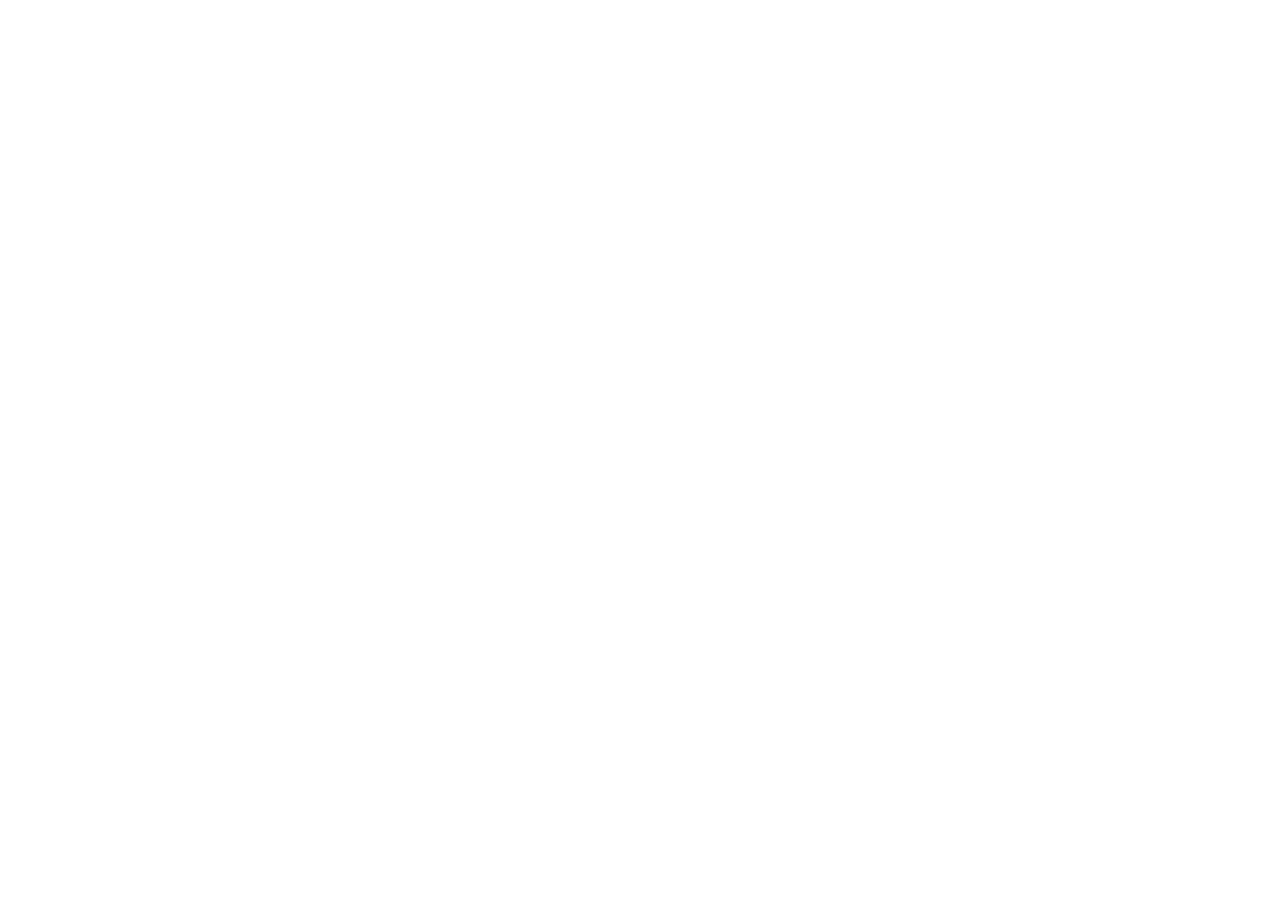
==== kurssi.html @ 2e530e7a "Tee uusi repo" ====
<!DOCTYPE html>

<html lang="fi">

<head>
    <title>JSON Example</title>
    <meta charset="utf-8">
    <meta name="viewport" content="width=device-width, initial-scale=1">
</head>

<body>
    <div id="vastaus">
        
    </div>
</body>
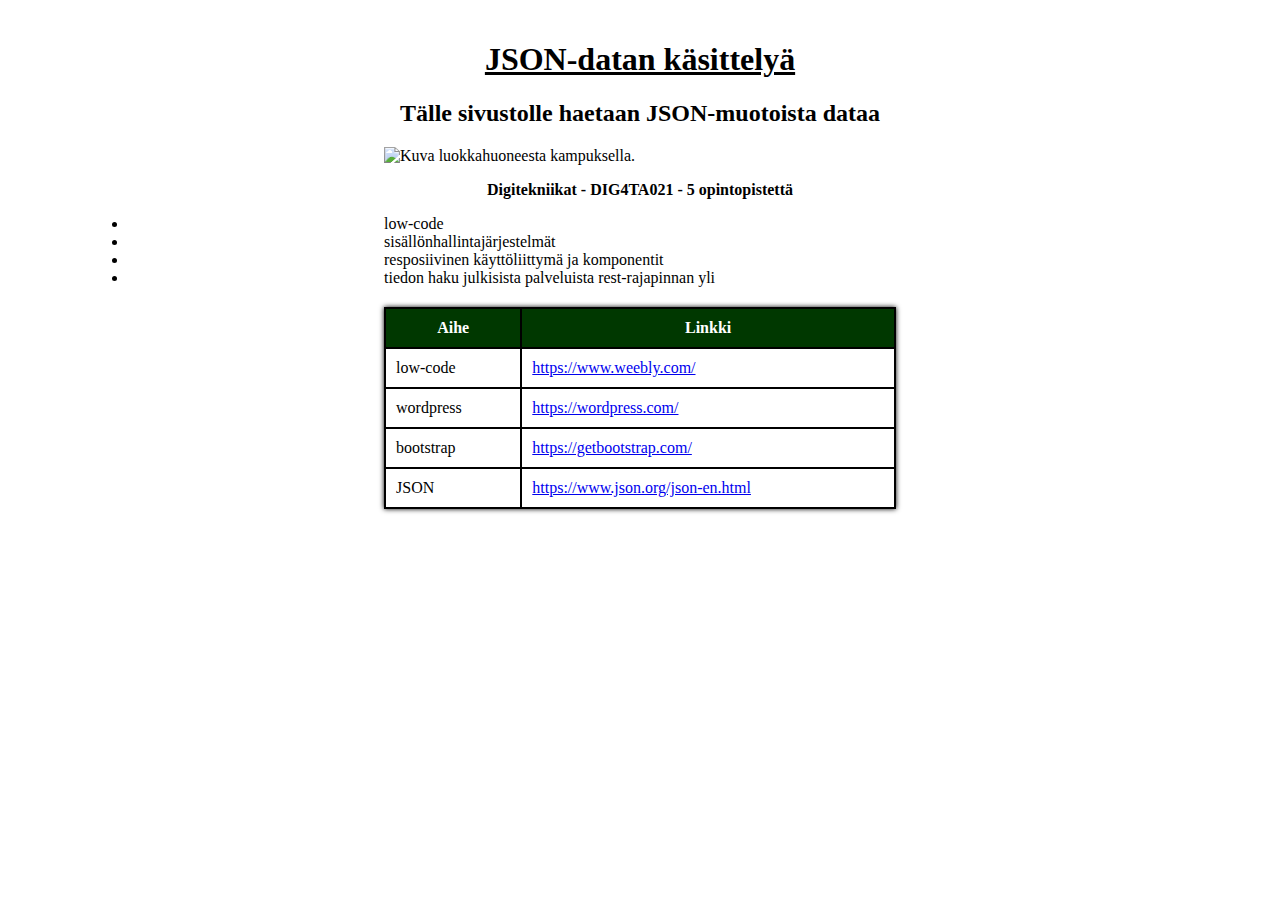
==== commit 1a4176ec: "Tee tehtava 1 valmiiksi" ====
--- a/kurssi.html
+++ b/kurssi.html
@@ -6,10 +6,17 @@
     <title>JSON Example</title>
     <meta charset="utf-8">
     <meta name="viewport" content="width=device-width, initial-scale=1">
+    <!-- HEADIIN TUOTU JS FILE, JOTTA SYNTAKSI OLISI YKSINKERTAISEMPAA -->
+    <script src="oma.js"></script>
+    <link rel="stylesheet" href="styles.css">
 </head>
 
-<body>
-    <div id="vastaus">
-        
-    </div>
+<body class="container">
+    <!-- TÄTÄ DIVIÄ KIRJOITAAN JS FILESSÄ -->
+    <div id="vastaus"></div>
+
+    <!-- TÄSSÄ HAETAAN SKRIPTI FETCHAA DATA. HUOMAA, ETTÄ MODULAARISUUDEN VUOKSI FETCHAA DATA SITTEN KUTSUU ERIKSEEN KERRO FUNKTIOTA, JOKA TEKEE AIEMPAAN DIVIIN VASTAUKSEN -->
+    <script>
+        fetchaaData();
+    </script>
 </body>--- a/styles.css
+++ b/styles.css
@@ -0,0 +1,56 @@
+body{
+    font-family:'Times New Roman', Times, serif,;
+}
+
+.container {
+    max-width: 80%;
+    margin: 0 auto;
+    padding: 20px;
+}
+
+
+.heading {
+    text-align: center;
+    text-decoration: underline;
+}
+
+.description {
+    text-align: center;
+}
+
+.JSONimage {
+    width: 50%;
+    display: flex;
+    margin: 0 auto;
+}
+
+.info {
+    text-align: center;
+    font-weight: bold;
+}
+
+.listing {
+    padding-left: 20vw;
+}
+
+.table {
+    border-collapse: collapse;
+    margin-top: 20px;
+    box-shadow: 0px 0px 5px black;
+    width: 50%;
+}
+
+.table th, .table td {
+    border: 2px solid black;
+    padding: 10px;
+}
+
+.table th{
+    background-color: rgb(0, 56, 0);
+    color: white
+}
+
+.centered {
+    display: flex;
+    justify-content: center;
+}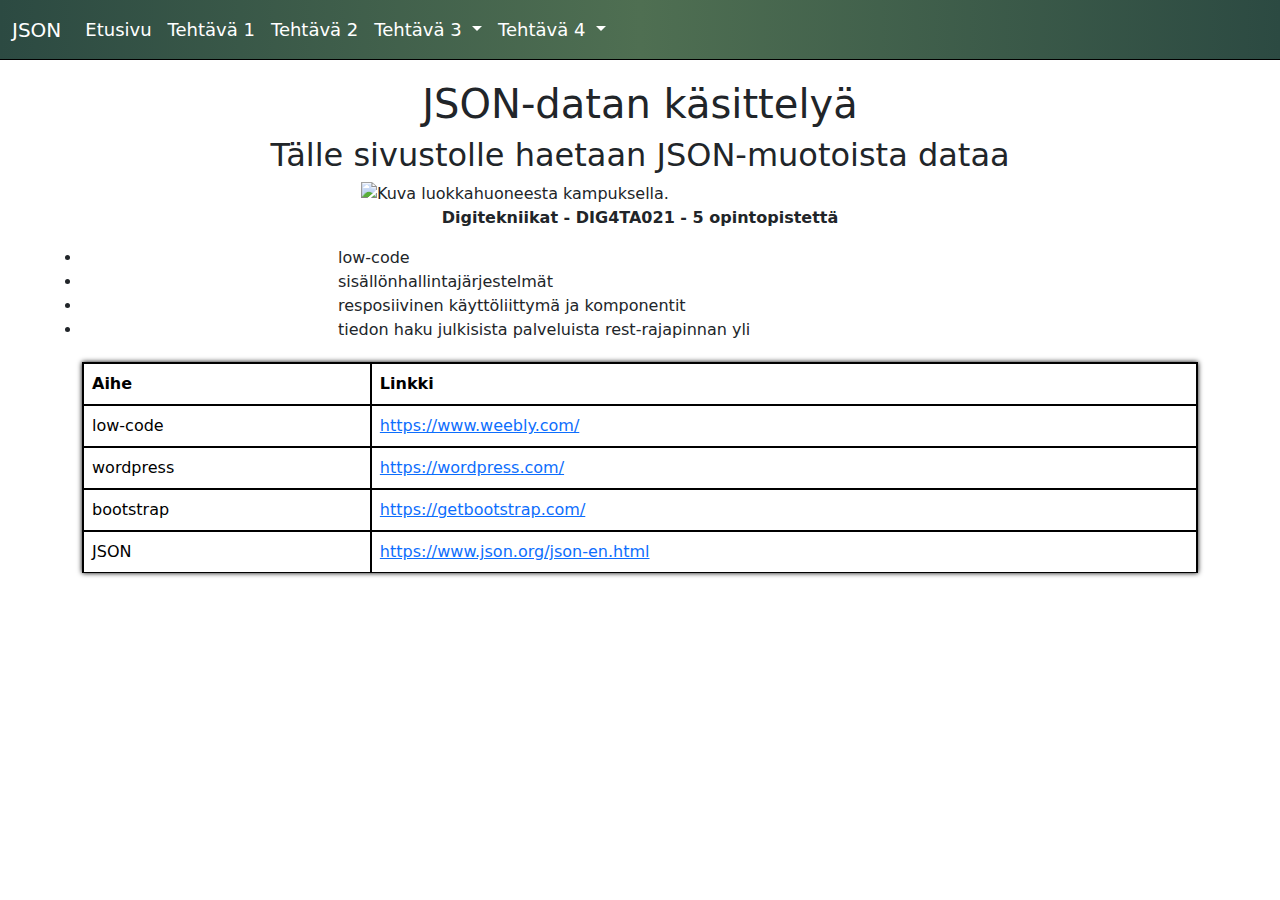
==== commit ad5255d2: "Muokkaa navigaatio, kommentoi, muokkaa responsiiviuutta" ====
--- a/kurssi.html
+++ b/kurssi.html
@@ -3,20 +3,28 @@
 <html lang="fi">
 
 <head>
-    <title>JSON Example</title>
+    <title>JSON teht1</title>
     <meta charset="utf-8">
     <meta name="viewport" content="width=device-width, initial-scale=1">
     <!-- HEADIIN TUOTU JS FILE, JOTTA SYNTAKSI OLISI YKSINKERTAISEMPAA -->
     <script src="oma.js"></script>
     <link rel="stylesheet" href="styles.css">
+    <link href="https://cdn.jsdelivr.net/npm/bootstrap@5.3.3/dist/css/bootstrap.min.css" rel="stylesheet">
+    <script src="https://cdn.jsdelivr.net/npm/bootstrap@5.3.3/dist/js/bootstrap.bundle.min.js"></script>
 </head>
 
-<body class="container">
-    <!-- TÄTÄ DIVIÄ KIRJOITAAN JS FILESSÄ -->
-    <div id="vastaus"></div>
+<body>
+    <!-- LIITETÄÄN NAVBAR "ID=NAVBAR" PAIKALLE JA SE LADATAAN SKRIPTIN AVULLA MÄÄRITELLYSTÄ FILESTÄ, JOTTA NAV KOODIA EI TARVITSE TOISTAA JOKAISELLA SIVULLA -->
+    <div id="navbar"></div>
+    <script src="scripts/loadNav.js"></script>
 
-    <!-- TÄSSÄ HAETAAN SKRIPTI FETCHAA DATA. HUOMAA, ETTÄ MODULAARISUUDEN VUOKSI FETCHAA DATA SITTEN KUTSUU ERIKSEEN KERRO FUNKTIOTA, JOKA TEKEE AIEMPAAN DIVIIN VASTAUKSEN -->
-    <script>
-        fetchaaData();
-    </script>
+    <div class="container">
+        <!-- TÄTÄ DIVIÄ KIRJOITAAN JS FILESSÄ -->
+        <div id="vastaus"></div>
+
+        <!-- TÄSSÄ HAETAAN SKRIPTI FETCHAA DATA. HUOMAA, ETTÄ MODULAARISUUDEN VUOKSI FETCHAA DATA SITTEN KUTSUU ERIKSEEN KERRO FUNKTIOTA, JOKA TEKEE AIEMPAAN DIVIIN VASTAUKSEN -->
+        <script>
+            fetchaaData();
+        </script>
+    </div>
 </body>--- a/styles.css
+++ b/styles.css
@@ -3,7 +3,7 @@
 }
 
 .container {
-    max-width: 80%;
+    max-width: 90%;
     margin: 0 auto;
     padding: 20px;
 }
@@ -11,7 +11,6 @@
 
 .heading {
     text-align: center;
-    text-decoration: underline;
 }
 
 .description {
@@ -29,8 +28,33 @@
     font-weight: bold;
 }
 
-.listing {
-    padding-left: 20vw;
+@media(max-width:425px){
+    .listing {
+        font-size: 13px;
+        padding-left: none;
+    }
+    .description {
+        font-size: smaller;
+    }
+    .heading {
+        font-size: 18px;
+    }
+    .info {
+        font-size: 13px;
+    }
+    .JSONimage{
+        width: 90%;
+        padding-bottom: 10px;
+    }
+    .d-flex{
+        flex-direction: column;
+    }
+}
+
+@media(min-width: 426px){
+    .listing {
+        padding-left: 20vw;
+    }
 }
 
 .table {
@@ -53,4 +77,31 @@
 .centered {
     display: flex;
     justify-content: center;
+}
+
+.weather-box{
+    border-radius: 10px;
+    box-shadow: 0px 0px 5px black;
+}
+
+.navbar-collapse.show + .navbar-brand{
+    display: none;
+}
+
+.navbar {
+    background: linear-gradient(90deg, #2C4A42, #4F6F52, #2C4A42);
+    font-size: 18px;
+    border-bottom: 1px solid #000000;
+    font-weight: 500;
+
+}
+
+.navbar .nav-link,
+.navbar-brand {
+    color: white !important;
+    transition: color 0.3s ease-in-out;
+}
+
+.navbar-toggler-icon {
+  background-image: url("data:image/svg+xml,%3csvg xmlns='http://www.w3.org/2000/svg' viewBox='0 0 30 30'%3e%3cpath stroke='rgba(255, 255, 255, 1)' stroke-linecap='round' stroke-miterlimit='10' stroke-width='2' d='M4 7h22M4 15h22M4 23h22'/%3e%3c/svg%3e") !important;
 }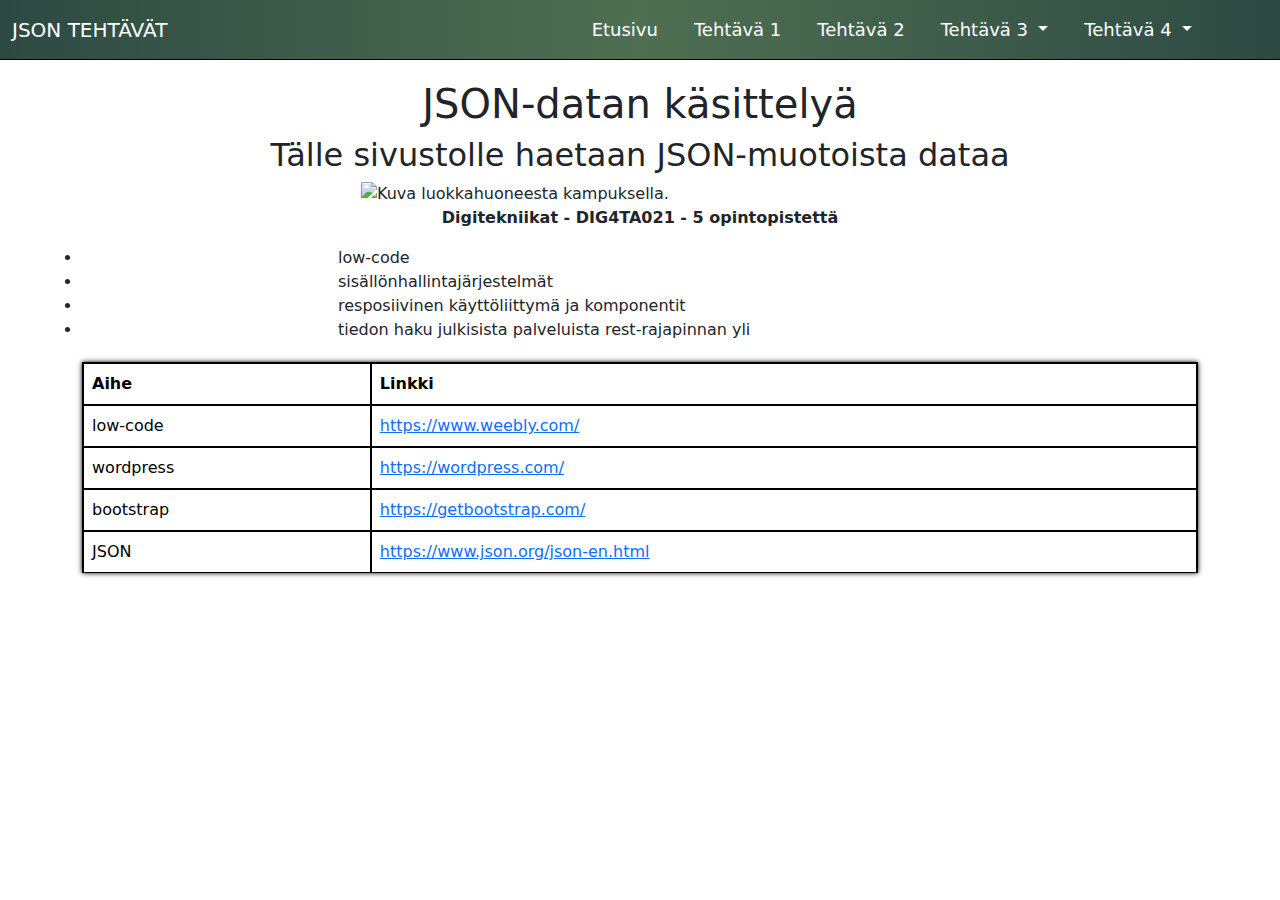
==== commit 7235260b: "Siisti ja kommentoi koodia. Valmiina palautettavaksi" ====
--- a/kurssi.html
+++ b/kurssi.html
@@ -7,7 +7,7 @@
     <meta charset="utf-8">
     <meta name="viewport" content="width=device-width, initial-scale=1">
     <!-- HEADIIN TUOTU JS FILE, JOTTA SYNTAKSI OLISI YKSINKERTAISEMPAA -->
-    <script src="oma.js"></script>
+    <script src="teht1js/oma.js"></script>
     <link rel="stylesheet" href="styles.css">
     <link href="https://cdn.jsdelivr.net/npm/bootstrap@5.3.3/dist/css/bootstrap.min.css" rel="stylesheet">
     <script src="https://cdn.jsdelivr.net/npm/bootstrap@5.3.3/dist/js/bootstrap.bundle.min.js"></script>
--- a/styles.css
+++ b/styles.css
@@ -1,14 +1,16 @@
+/* FONTTI MÄÄRITELTY BODYN SISÄLTÄVILLE */
 body{
     font-family:'Times New Roman', Times, serif,;
 }
-
+ 
+/* CONTAINERILLA KESKITETÄÄN ELEMENTTEJÄ JA LAITETAAN MAX LEVEYS 20 */
 .container {
     max-width: 90%;
     margin: 0 auto;
     padding: 20px;
 }
 
-
+/* HEADING JA DESCRIPTION TEKSTIT KESKITETÄÄN */
 .heading {
     text-align: center;
 }
@@ -17,17 +19,20 @@
     text-align: center;
 }
 
+/* JSON KUVA KESKITETÄÄN */
 .JSONimage {
     width: 50%;
     display: flex;
     margin: 0 auto;
 }
 
+/* INFO TEKSTI KESKITETÄÄN JA BOLDATAAN */
 .info {
     text-align: center;
     font-weight: bold;
 }
 
+/* MEDIA QUERY, JOLLA PIENENNETÄÄN TEKSTIEN KOKOA PUHELIMILLA, JOTTA VASTAUKSET RESPONSIIVISIA */
 @media(max-width:425px){
     .listing {
         font-size: 13px;
@@ -35,6 +40,7 @@
     }
     .description {
         font-size: smaller;
+        overflow-wrap: break-word;
     }
     .heading {
         font-size: 18px;
@@ -51,12 +57,19 @@
     }
 }
 
+/* ISOMMILLA NÄYTÖILLÄ LAITETAAN LISTAAN PADDING VASEMMALLE */
 @media(min-width: 426px){
     .listing {
         padding-left: 20vw;
     }
 }
 
+/* TEKEE NAV ITEMIEN VÄLIIN TYHJÄÄ TILAA */
+.nav-item{
+    padding-right: 20px;
+}
+
+/* TÄSSÄ TEHDÄÄN TABLE SELKEÄKSI JA LAITEATAAN NIILLE BORDERIT, LEVEYS JA SHADOWIA */
 .table {
     border-collapse: collapse;
     margin-top: 20px;
@@ -69,25 +82,19 @@
     padding: 10px;
 }
 
-.table th{
-    background-color: rgb(0, 56, 0);
-    color: white
-}
-
+/* YLEINEN TYYLI ELEMENTEILLE JOTKA HALUTAAN KESKITTÄÄ */
 .centered {
     display: flex;
     justify-content: center;
 }
 
+/* LUODAAN LAATIKKO SÄÄTILAN YMPÄRILLE */
 .weather-box{
     border-radius: 10px;
     box-shadow: 0px 0px 5px black;
 }
 
-.navbar-collapse.show + .navbar-brand{
-    display: none;
-}
-
+/* MUUTEATAAN NAVIN BG COLOR, FONTIN KOKO JA VÄRIT SELLAISEKSI, ETTÄ NIISTÄ SAA SELVÄÄ */
 .navbar {
     background: linear-gradient(90deg, #2C4A42, #4F6F52, #2C4A42);
     font-size: 18px;
@@ -102,6 +109,7 @@
     transition: color 0.3s ease-in-out;
 }
 
+/* NAVIN MOBIILI LAYOUTIN SVG KUVA VALKOISEKSI */
 .navbar-toggler-icon {
   background-image: url("data:image/svg+xml,%3csvg xmlns='http://www.w3.org/2000/svg' viewBox='0 0 30 30'%3e%3cpath stroke='rgba(255, 255, 255, 1)' stroke-linecap='round' stroke-miterlimit='10' stroke-width='2' d='M4 7h22M4 15h22M4 23h22'/%3e%3c/svg%3e") !important;
 }